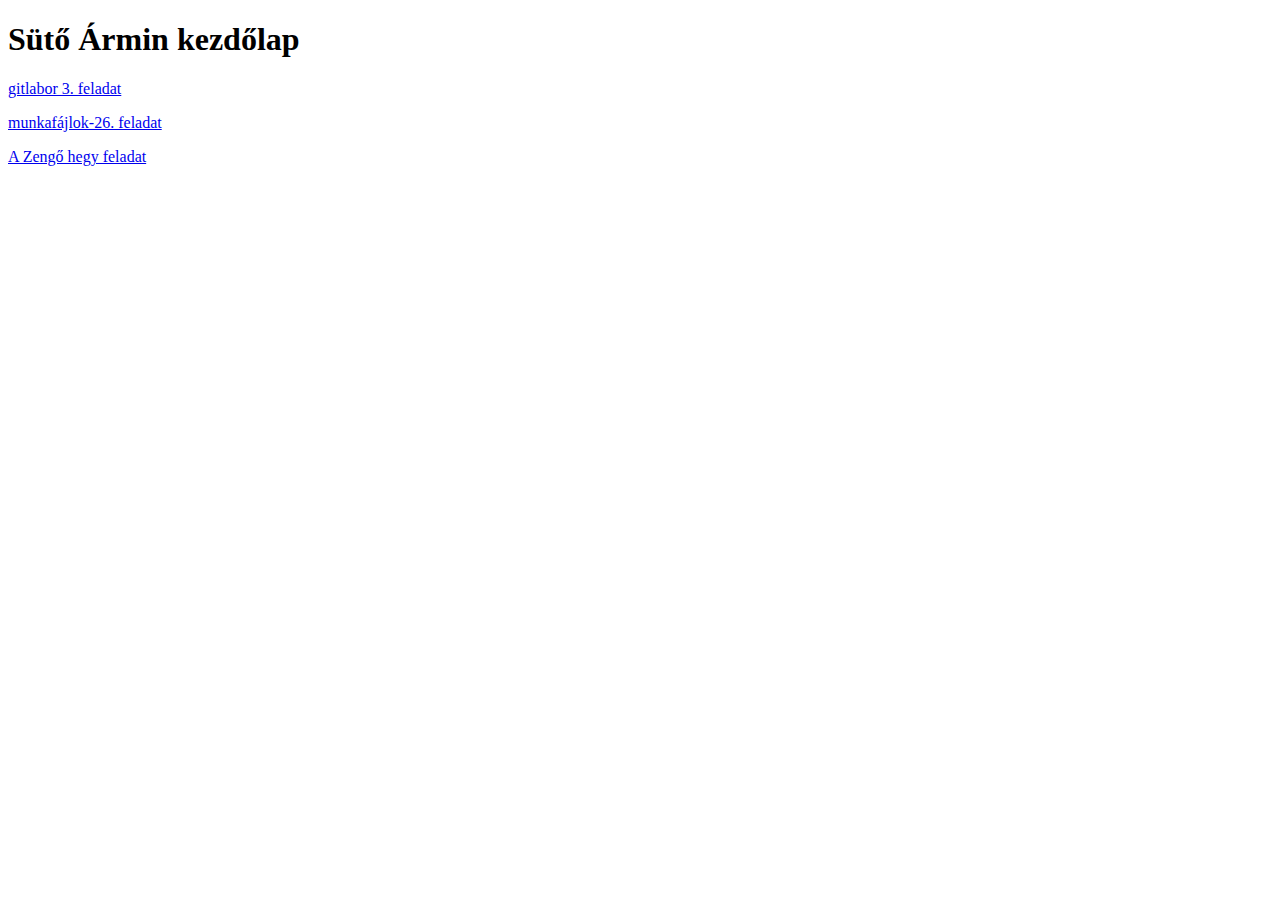
==== index.html @ 1b6e18e7 "Update index.html" ====
<!DOCTYPE html>
<html lang="en">
<head>
    <meta charset="UTF-8">
    <meta name="viewport" content="width=device-width, initial-scale=1.0">
    <title>Document</title>
</head>
<body>
    <h1>Sütő Ármin kezdőlap</h1>
    <p><a href="gitlab3/index.html">gitlabor 3. feladat</a></p>
    <p><a href="munkafájlok-26/index.html">munkafájlok-26. feladat</a></p>
    <p><a href="A Zengő hegy/index.html">A Zengő hegy feladat</a></p>
</body>
</html>
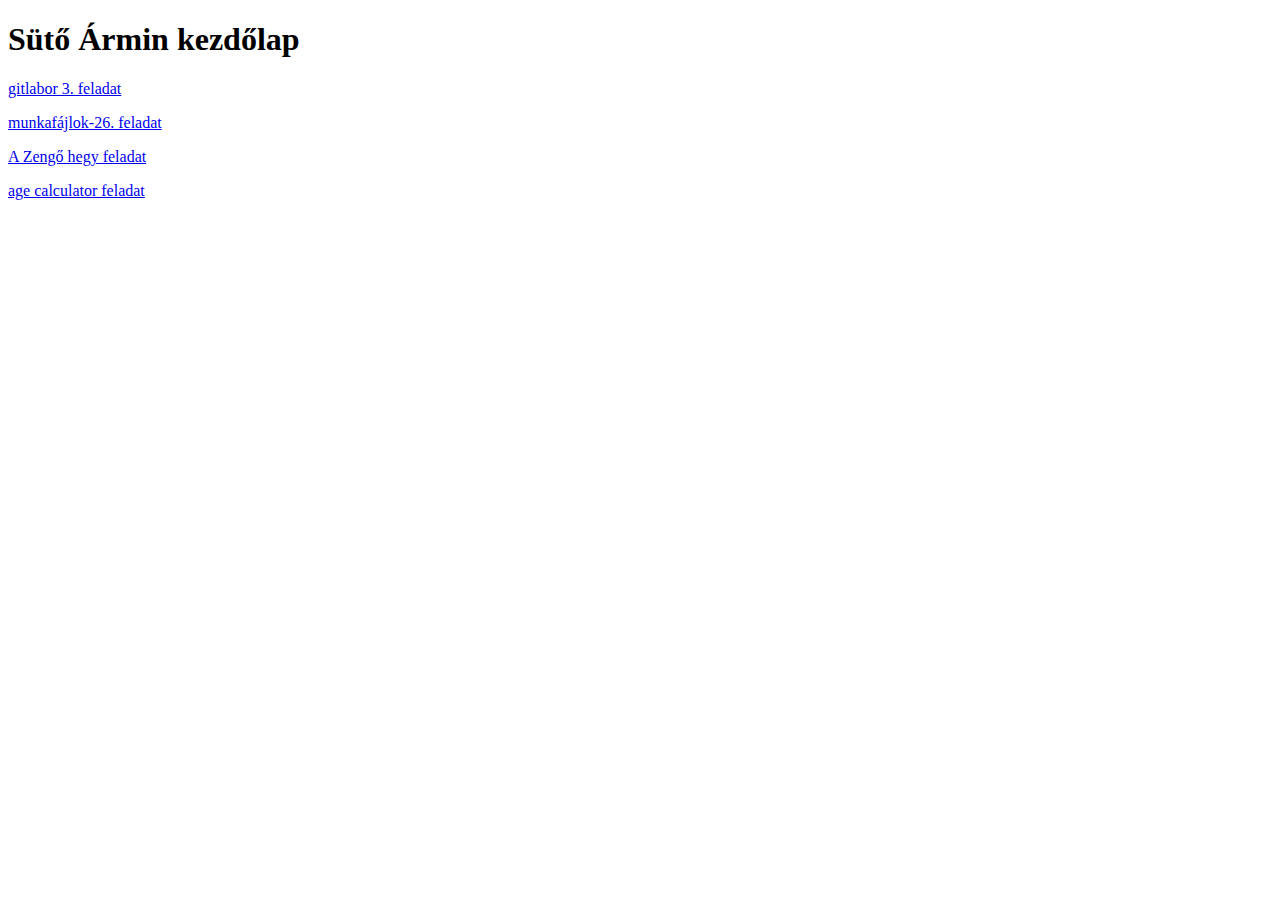
==== commit 5d2a644f: "Update index.html" ====
--- a/index.html
+++ b/index.html
@@ -3,12 +3,14 @@
 <head>
     <meta charset="UTF-8">
     <meta name="viewport" content="width=device-width, initial-scale=1.0">
-    <title>Document</title>
+    <link rel="stylesheet" href="style.css">
+    <title>Kezdőlap</title>
 </head>
 <body>
     <h1>Sütő Ármin kezdőlap</h1>
     <p><a href="gitlab3/index.html">gitlabor 3. feladat</a></p>
     <p><a href="munkafájlok-26/index.html">munkafájlok-26. feladat</a></p>
     <p><a href="A Zengő hegy/index.html">A Zengő hegy feladat</a></p>
+    <p><a href="age calculator/index.html">age calculator feladat</a></p>
 </body>
 </html>
--- a/style.css
+++ b/style.css
@@ -0,0 +1 @@
+
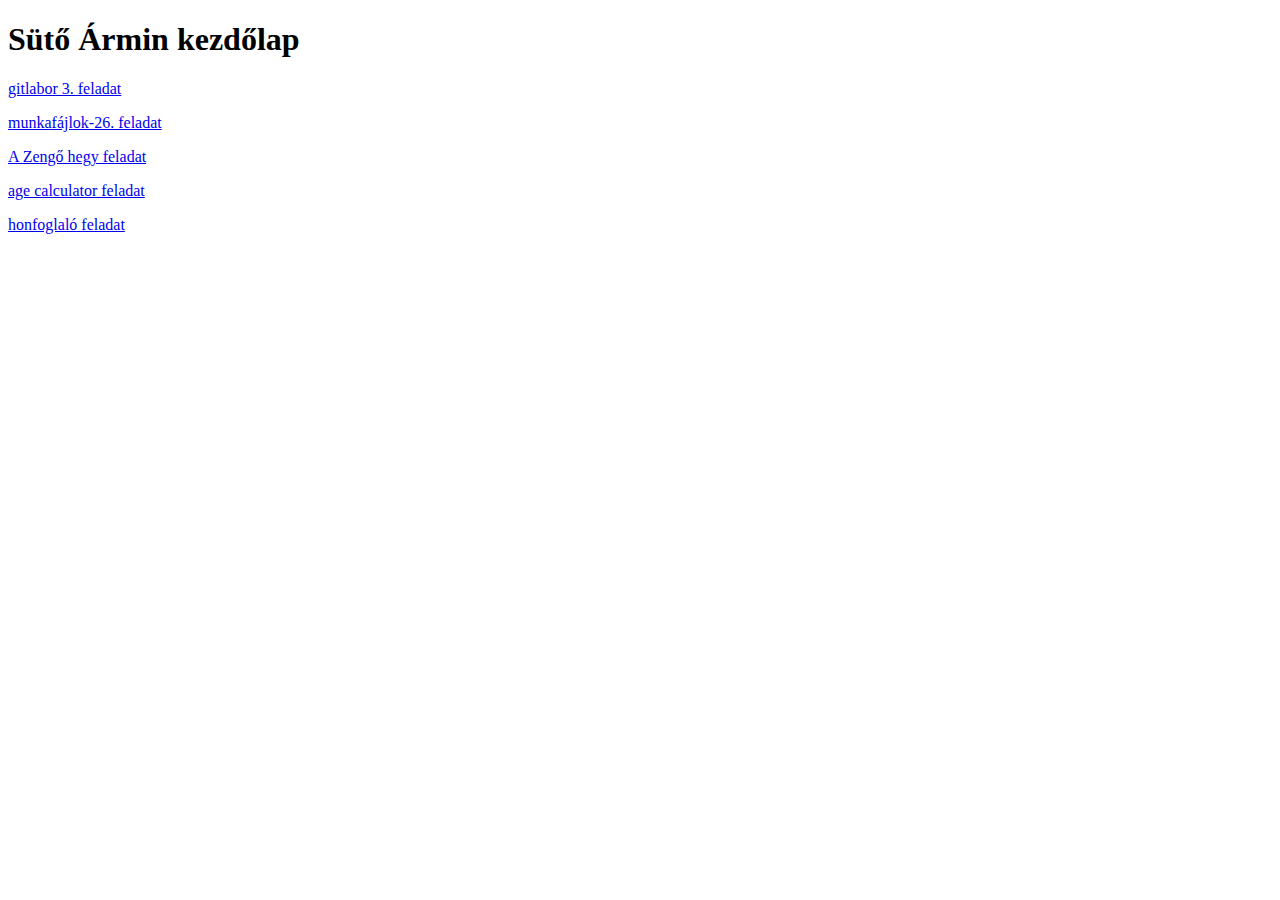
==== commit be217bbc: "Update index.html" ====
--- a/index.html
+++ b/index.html
@@ -12,5 +12,6 @@
     <p><a href="munkafájlok-26/index.html">munkafájlok-26. feladat</a></p>
     <p><a href="A Zengő hegy/index.html">A Zengő hegy feladat</a></p>
     <p><a href="age calculator/index.html">age calculator feladat</a></p>
+    <p><a href="honfoglalo_sutoarmin/index.html">honfoglaló feladat</a></p>
 </body>
 </html>
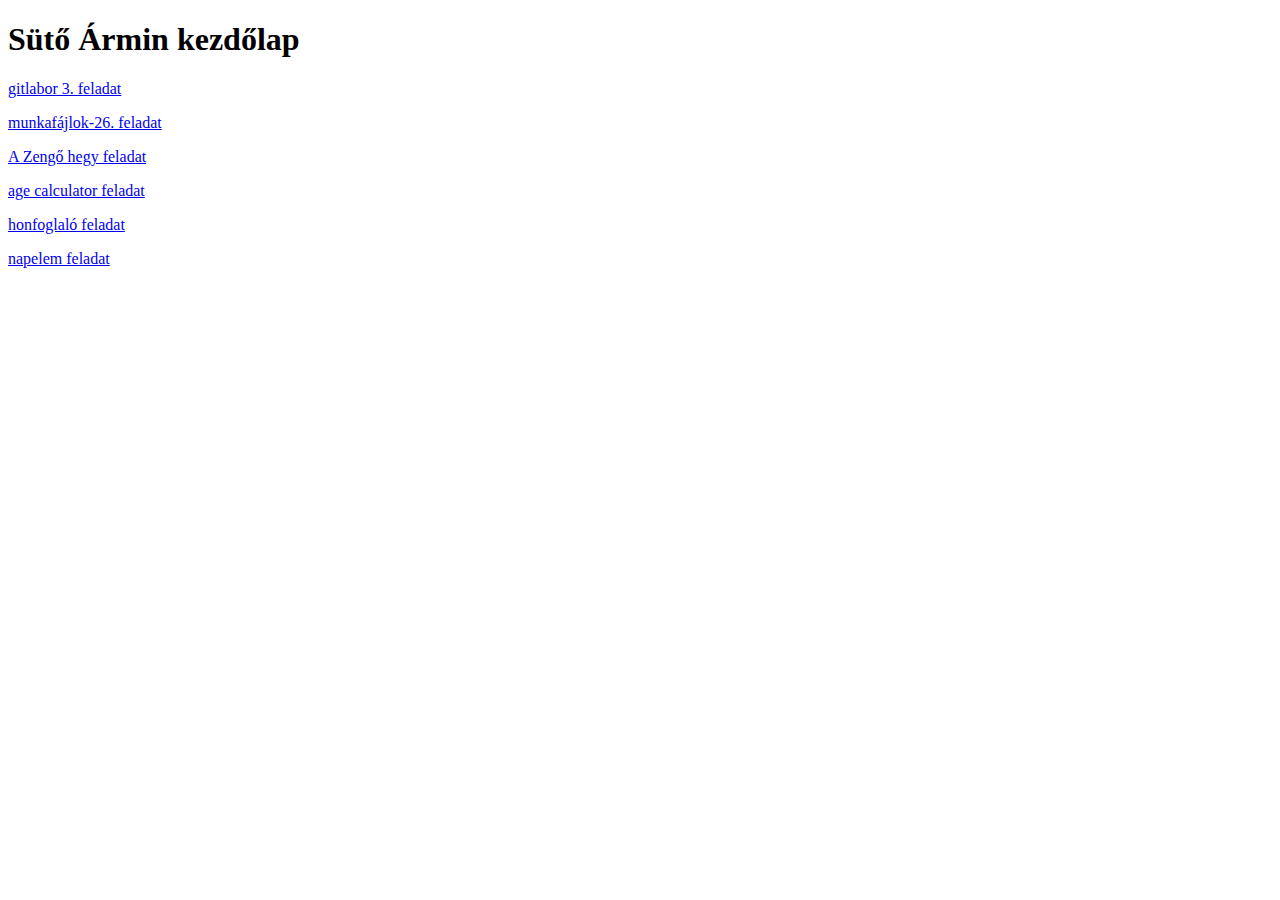
==== commit 7d680ca2: "Update index.html" ====
--- a/index.html
+++ b/index.html
@@ -12,6 +12,7 @@
     <p><a href="munkafájlok-26/index.html">munkafájlok-26. feladat</a></p>
     <p><a href="A Zengő hegy/index.html">A Zengő hegy feladat</a></p>
     <p><a href="age calculator/index.html">age calculator feladat</a></p>
-    <p><a href="honfoglalo_sutoarmin/index.html">honfoglaló feladat</a></p>
+    <p><a href="honfogalo_sutoarmin/index.html">honfoglaló feladat</a></p>
+    <p><a href="napelem_sutoarmin/napelem.html">napelem feladat</a></p>
 </body>
 </html>
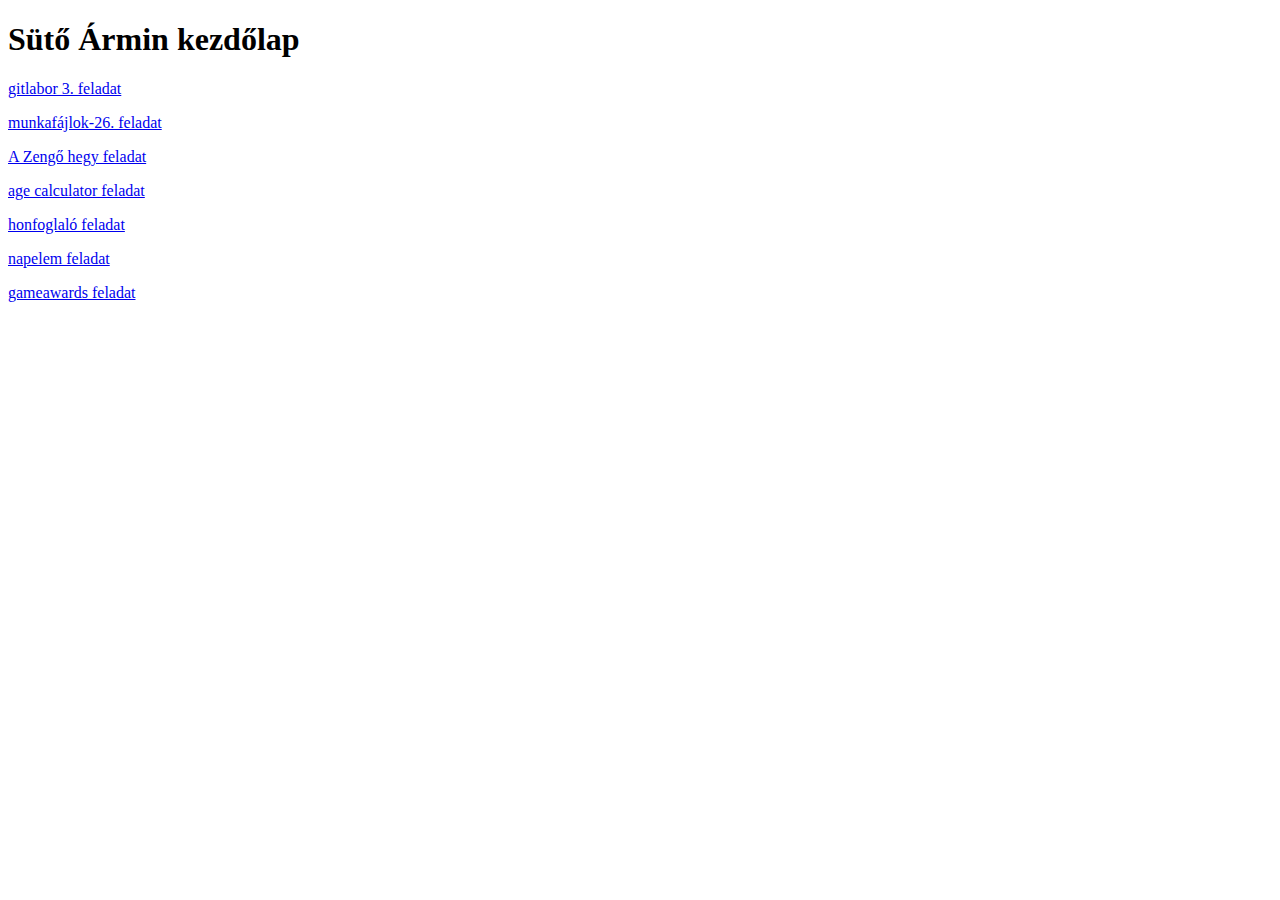
==== commit f75a23f0: "Update index.html" ====
--- a/index.html
+++ b/index.html
@@ -14,5 +14,6 @@
     <p><a href="age calculator/index.html">age calculator feladat</a></p>
     <p><a href="honfogalo_sutoarmin/index.html">honfoglaló feladat</a></p>
     <p><a href="napelem_sutoarmin/napelem.html">napelem feladat</a></p>
+    <p><a href="gameawards/2. feladat/gameawards.html">gameawards feladat</a></p>
 </body>
 </html>
